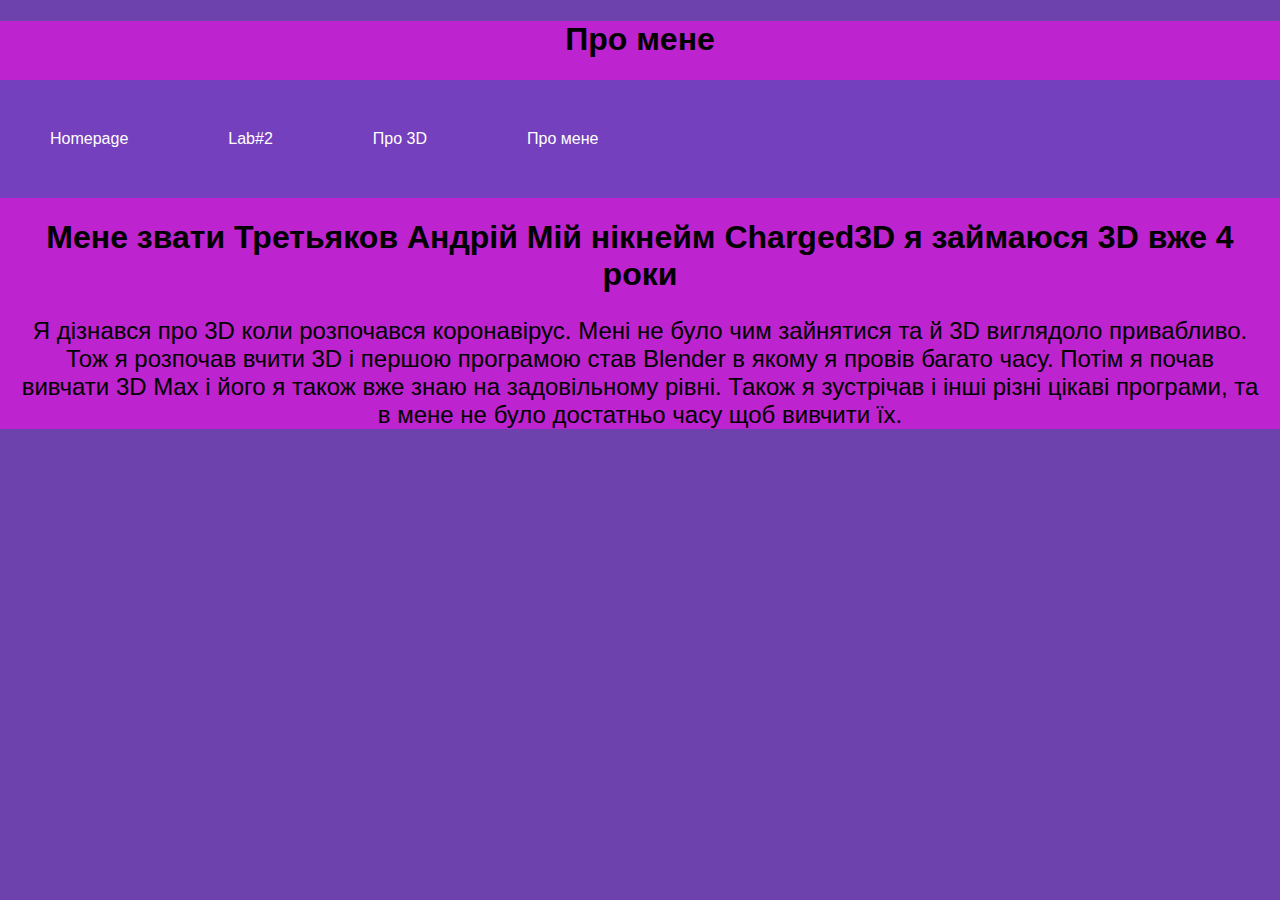
==== aboutme.html @ f44cb129 "Add files via upload" ====
<!DOCTYPE html>
<html lang="uk">
<html lang="en">    
<head>
    <meta charset="UTF-8">
    <meta name="viewport" content="width=device-width, initial-scale=1.0">
    <title>Lab_№3</title>
    <link rel="stylesheet" href="styles.css">
</head>
<body>
    <header>
        <h1>Про мене</h1>
<nav class="navbar">
    <ul>
        <li><a href="index.html">Homepage</a></li>
        <li><a href="WebLab2.html">Lab#2</a></li>
        <li><a href="3D.html">Про 3D</a></li>
        <li><a href="aboutme.html">Про мене</a></li>
    </ul>
</nav>
<main>
 <h1> Мене звати Третьяков Андрій Мій нікнейм Charged3D я займаюся 3D вже 4 роки</h1>
 <p style="font-size: 150%;"> Я дізнався про 3D коли розпочався коронавірус. Мені не було чим зайнятися та й 3D виглядоло привабливо.
     Тож я розпочав вчити 3D і першою програмою став Blender в якому я провів багато часу. Потім я почав вивчати 3D Max і його я також вже знаю на задовільному рівні.
     Також я зустрічав і інші різні цікаві програми, та в мене не було достатньо часу щоб вивчити їх. </p>
</main>
</body>
</html>
---- styles.css ----
body{
    margin: 0px;
    font-family:'Gill Sans', 'Gill Sans MT', Calibri, 'Trebuchet MS', sans-serif
}
main{
    margin-left: 20px;
    margin-right: 20px;
    
}
h1{
    text-align: center;
}
.navbar ul{
    list-style-type: none ;
    background-color: rgba(26, 101, 167, 0.443);
    padding: 0px;
    margin: 0px;
    overflow: hidden;
}
.navbar a{
    color: white;
    text-decoration: none;
    padding: 50px;
    display: block;
    text-align: center;
}
.navbar a:hover{
    background-color: rgba(22, 123, 177, 0.637);
}
.navbar li{
    float: left;
    
}
html {
    background-color: rgb(109, 66, 172);
}
header, footer {
    text-align: center;
}
header, footer {
    background-color: rgb(189, 35, 206);
    text-align: center;
}
footer {
    margin-top: 20px;
}
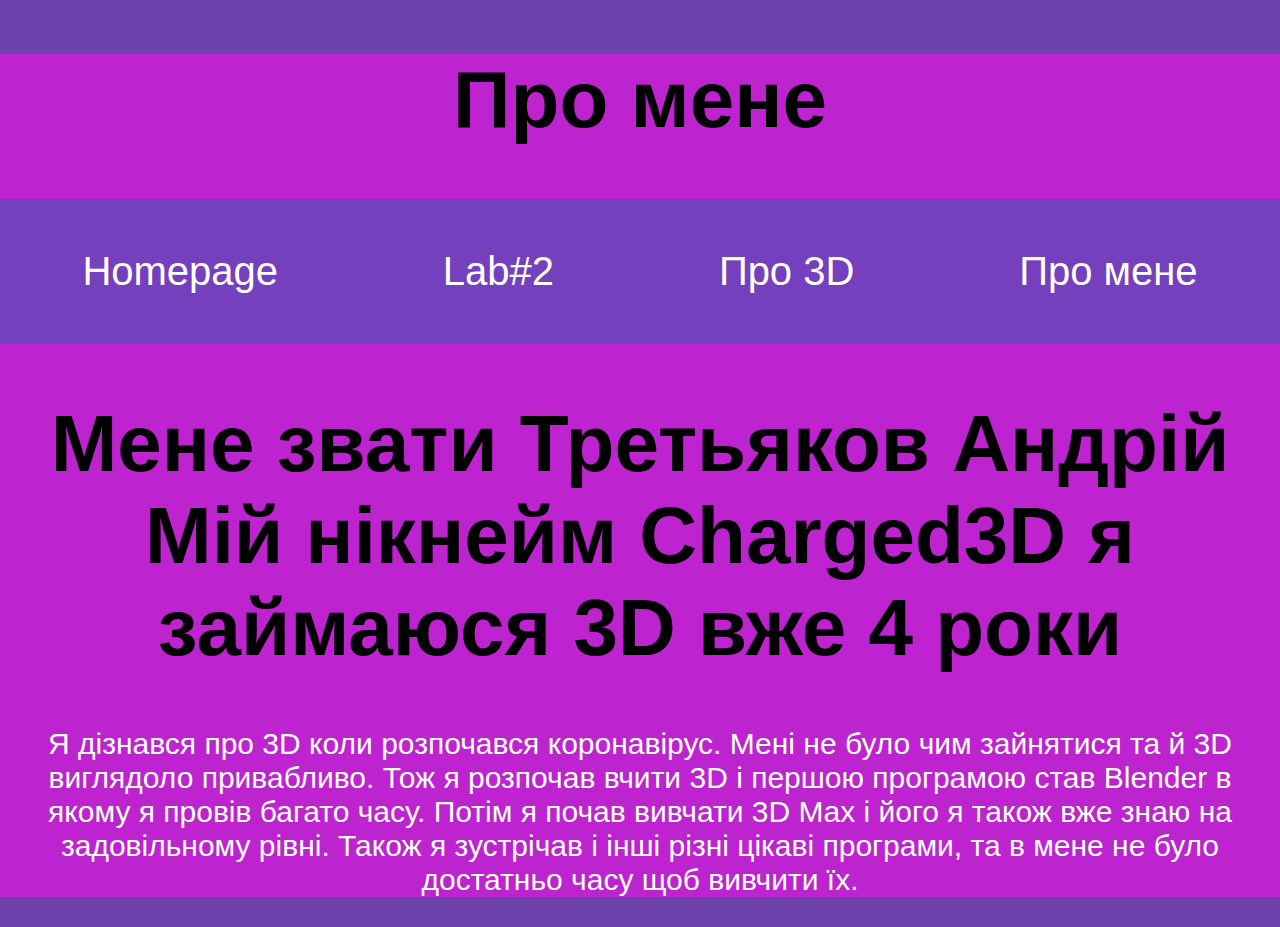
==== commit b5b8e392: "Add files via upload" ====
--- a/aboutme.html
+++ b/aboutme.html
@@ -20,7 +20,7 @@
 </nav>
 <main>
  <h1> Мене звати Третьяков Андрій Мій нікнейм Charged3D я займаюся 3D вже 4 роки</h1>
- <p style="font-size: 150%;"> Я дізнався про 3D коли розпочався коронавірус. Мені не було чим зайнятися та й 3D виглядоло привабливо.
+ <p class="whitefont"> Я дізнався про 3D коли розпочався коронавірус. Мені не було чим зайнятися та й 3D виглядоло привабливо.
      Тож я розпочав вчити 3D і першою програмою став Blender в якому я провів багато часу. Потім я почав вивчати 3D Max і його я також вже знаю на задовільному рівні.
      Також я зустрічав і інші різні цікаві програми, та в мене не було достатньо часу щоб вивчити їх. </p>
 </main>
--- a/styles.css
+++ b/styles.css
@@ -1,5 +1,6 @@
 body{
     margin: 0px;
+    font-size: 40px;
     font-family:'Gill Sans', 'Gill Sans MT', Calibri, 'Trebuchet MS', sans-serif
 }
 main{
@@ -16,6 +17,8 @@
     padding: 0px;
     margin: 0px;
     overflow: hidden;
+    display: flex;
+    justify-content: space-around; 
 }
 .navbar a{
     color: white;
@@ -27,6 +30,11 @@
 .navbar a:hover{
     background-color: rgba(22, 123, 177, 0.637);
 }
+.whitefont {
+    color: white;
+    font-size: 30px;
+}
+
 .navbar li{
     float: left;
     
